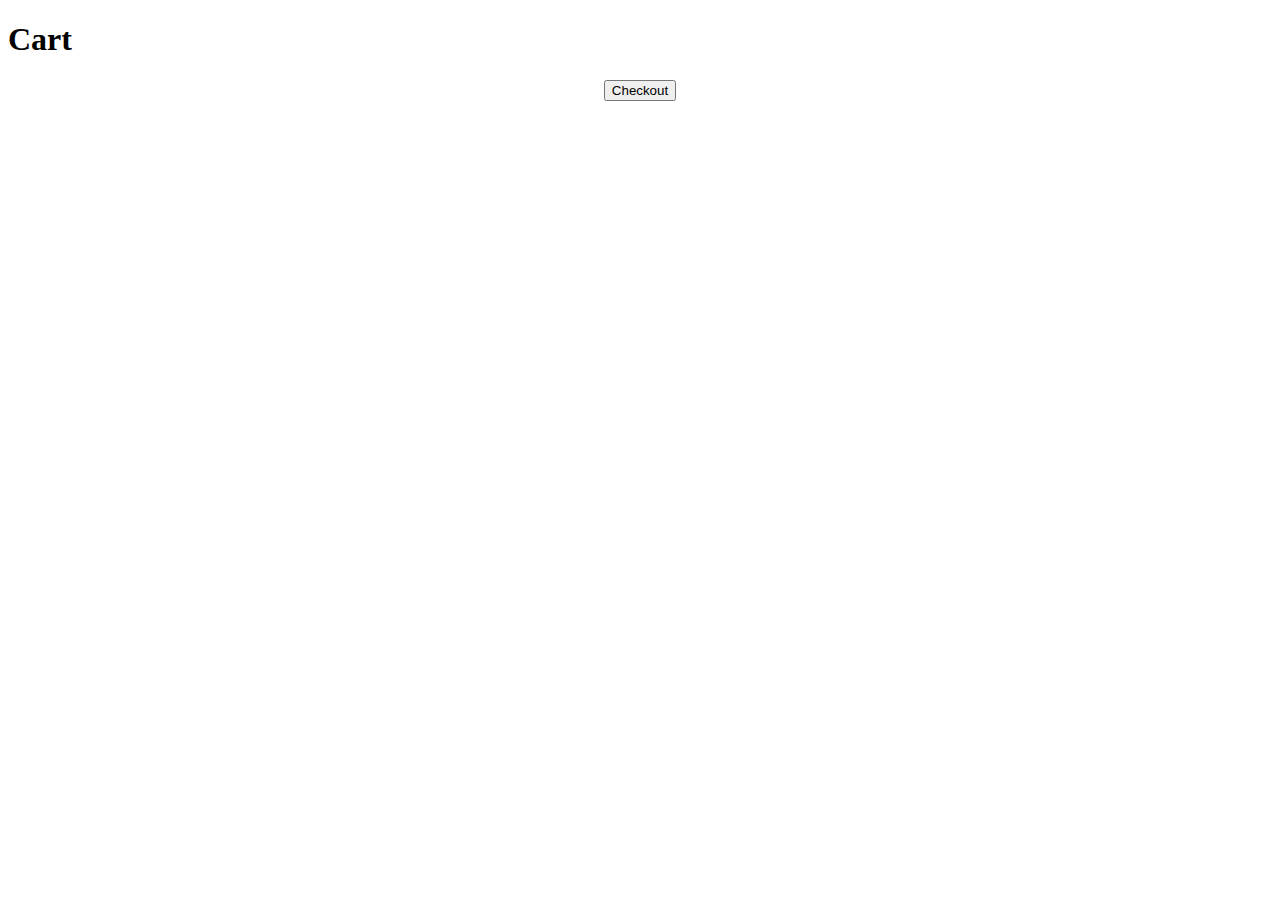
==== cart.html @ 691f2899 "update" ====
<!DOCTYPE html>
<html lang="es">
<head>
    <meta charset="UTF-8">
    <meta name="viewport" content="width=device-width, initial-scale=1.0">
    <title>Cart - TechMobile</title>
    <link rel="stylesheet" href="css/cart.css">
</head>
<body>
    <main>
        <h1>Cart</h1>
        <div id="cart-items">
            <!-- Cart items will be displayed here -->
        </div>
        <button id="checkout">Checkout</button>
    </main>
    <script src="js/cart.js"></script>
</body>
</html>
---- css/cart.css ----
#cart-items {
    margin: 20px 0;
}

#cart-items .item {
    display: flex;
    justify-content: space-between;
    margin-bottom: 10px;
}

#checkout {
    display: block;
    margin: auto;
}
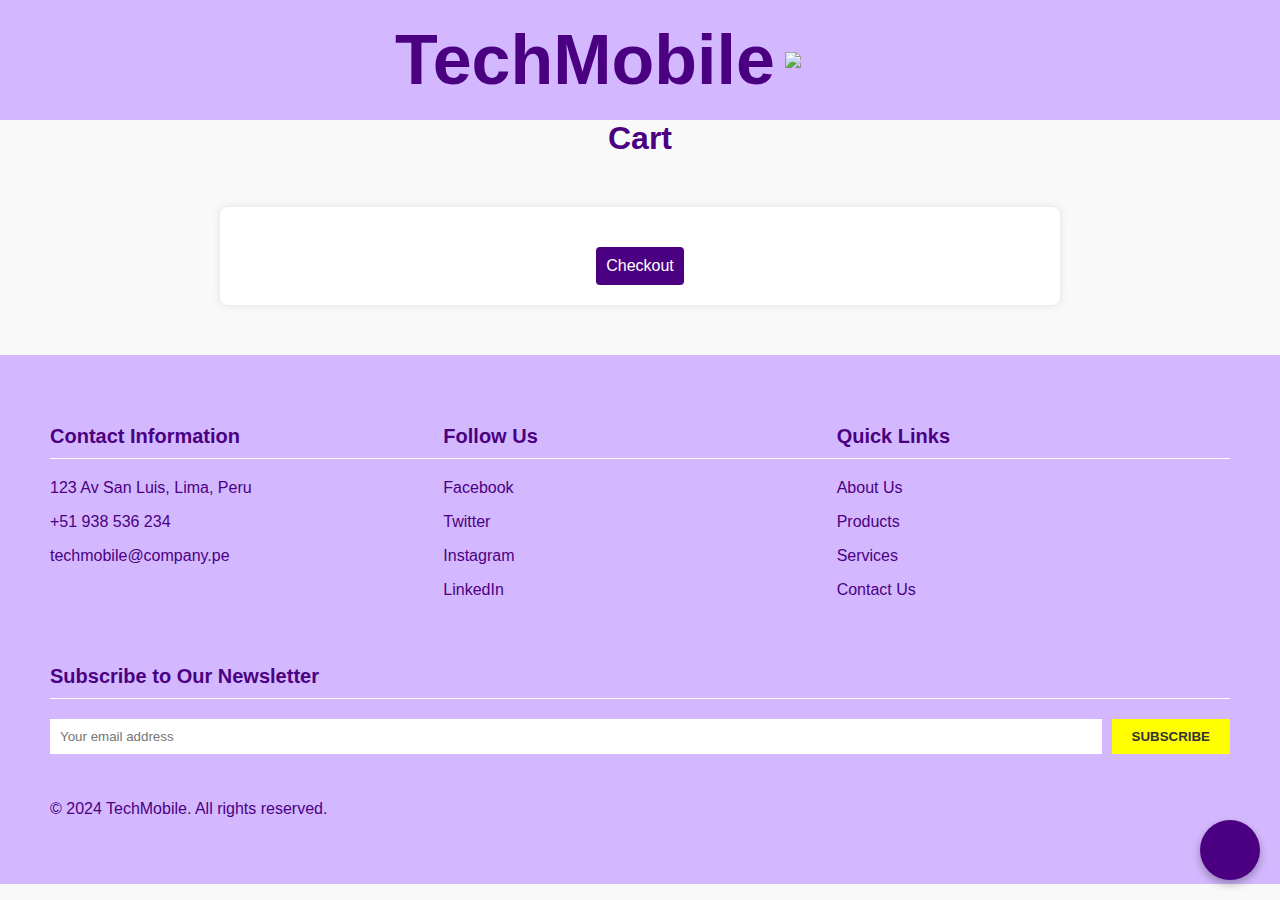
==== commit 0eb427bd: "update" ====
--- a/cart.html
+++ b/cart.html
@@ -4,16 +4,67 @@
     <meta charset="UTF-8">
     <meta name="viewport" content="width=device-width, initial-scale=1.0">
     <title>Cart - TechMobile</title>
+    <link rel="stylesheet" href="css/main.css">
     <link rel="stylesheet" href="css/cart.css">
 </head>
 <body>
+    <header>
+        <div class="container-title">
+            <h1 class="title-index">TechMobile</h1>
+            <img class="logo" src="https://img.freepik.com/vector-premium/smartphone-logo-comunicacion-electronica-vector-diseno-telefono-moderno-simbolo-marca-empresa_638875-2350.jpg">
+            <ul>
+                <li><a href="index.html"><i class="fas fa-home"></i></a></li>
+                <li><a href="login.html"><i class="fas fa-sign-in-alt"></i></a></li>
+                <li><a href="cart.html"><i class="fas fa-shopping-cart"></i></a></li>
+            </ul>
+        </div>
+    </header>
     <main>
-        <h1>Cart</h1>
-        <div id="cart-items">
-            <!-- Cart items will be displayed here -->
+        <h1 class="welcome-message">Cart</h1>
+        <div class="cart-container">
+            <div id="cart-items" class="cart-items">
+                <!-- Cart items will be displayed here -->
+            </div>
+            <button id="checkout" class="checkout-button">Checkout</button>
         </div>
-        <button id="checkout">Checkout</button>
     </main>
+    <footer>
+        <div class="footer-info">
+            <div class="contact-info">
+                <h3>Contact Information</h3>
+                <p><i class="fas fa-map-marker-alt"></i> 123 Av San Luis, Lima, Peru</p>
+                <p><i class="fas fa-phone"></i> +51 938 536 234</p>
+                <p><i class="fas fa-envelope"></i> techmobile@company.pe</p>
+            </div>
+            <div class="social-media">
+                <h3>Follow Us</h3>
+                <p><a href="https://www.facebook.com/"><i class="fab fa-facebook-f"></i> Facebook</a></p>
+                <p><a href="https://x.com/home?lang=es/"><i class="fab fa-twitter"></i> Twitter</a></p>
+                <p><a href="https://www.instagram.com/"><i class="fab fa-instagram"></i> Instagram</a></p>
+                <p><a href="https://www.linkedin.com/company/techmobile-it-solutions/"><i class="fab fa-linkedin-in"></i> LinkedIn</a></p>
+            </div>
+            <div class="quick-links">
+                <h3>Quick Links</h3>
+                <p><a href="about-us.html">About Us</a></p>
+                <p><a href="products.html">Products</a></p>
+                <p><a href="services.html">Services</a></p>
+                <p><a href="contact-us.html">Contact Us</a></p>
+            </div>
+            <div class="newsletter">
+                <h3>Subscribe to Our Newsletter</h3>
+                <form>
+                    <input type="email" name="email" placeholder="Your email address">
+                    <button type="submit">Subscribe</button>
+                </form>
+            </div>
+        </div>
+        <div class="copyright">
+            <p>&copy; 2024 TechMobile. All rights reserved.</p>
+        </div>
+    </footer>
+    <a href="chatbot.html" id="chatbot-float-btn">
+        <i class="fas fa-comments"></i>
+    </a>
     <script src="js/cart.js"></script>
 </body>
 </html>
--- a/css/main.css
+++ b/css/main.css
@@ -0,0 +1,361 @@
+body {
+    font-family: 'Roboto', sans-serif;
+    margin: 0;
+    padding: 0;
+    box-sizing: border-box;
+    background-color: #f9f9f9;
+    color: #333;
+}
+
+/* head */
+header {
+    background-color: #D3B8FF; /* Color de fondo morado claro */
+    padding: 20px;
+    text-align: center; /* Centra el contenido */
+    position: relative; /* Permite posicionar los iconos absolutamente */
+}
+
+.container-title {
+    display: flex; /* Utiliza flexbox para colocar el título y el logo lado a lado */
+    justify-content: center; /* Centra los elementos horizontalmente */
+    align-items: center; /* Centra los elementos verticalmente */
+    position: relative; /* Permite posicionar los iconos absolutamente */
+}
+
+h1 {
+    color: #4B0082; /* Color del título */
+    font-family: Arial, sans-serif; /* Fuente del título */
+    font-size: 70px; /* Tamaño del título */
+    margin: 0; /* Quita el margen del título */
+}
+
+.logo {
+    width: 100px; /* Ancho del logo */
+    height: auto; /* Altura ajustada automáticamente */
+    margin-left: 10px; /* Espacio entre el título y el logo */
+}
+
+ul {
+    list-style: none;
+    padding: 0;
+    margin: 0;
+    position: absolute; /* Posición absoluta para los iconos */
+    top: 50%; /* Coloca los iconos en la mitad superior del header */
+    right: 20px; /* Margen derecho para los iconos */
+    transform: translateY(-50%); /* Centra verticalmente los iconos */
+}
+
+ul li {
+    display: inline-block;
+    margin-left: 10px; /* Espacio entre los iconos */
+}
+
+.home-list {
+    list-style: none;
+    padding: 0;
+    margin: 0;
+    position: absolute; /* Posición absoluta para los iconos */
+    top: 50%; /* Coloca los iconos en la mitad superior del header */
+    left: 20px; /* Margen derecho para los iconos */
+    right: unset;
+    transform: translateY(-50%); /* Centra verticalmente los iconos */
+}
+
+ul li a {
+    color: #4B0082; /* Color de los iconos */
+    font-size: 24px; /* Tamaño de los iconos */
+    text-decoration: none;
+    transition: color 0.3s; /* Transición en el cambio de color */
+}
+
+ul li a:hover {
+    color: yellow;
+}
+
+.home-icon {
+    color: #4B0082; /* Color de los iconos */
+    font-size: 24px; /* Tamaño de los iconos */
+    text-decoration: none;
+    transition: color 0.3s; /* Transición en el cambio de color */
+    left: 30px;
+}
+
+.home-icon:hover {
+    color: yellow;
+}
+
+/* Barra de navegación */
+
+.nav-links {
+    top:20px;
+    position: relative;
+    list-style: none;
+    padding: 0;
+    margin: 0;
+    display: flex;
+    justify-content: center;
+}
+
+.nav-links li {
+    margin: 0 15px;
+}
+
+.nav-links a {
+    color: #4B0082; /* Color del texto blanco */
+    text-decoration: none;
+    font-size: 18px;
+    font-weight: bold;
+    transition: color 0.3s;
+}
+
+.nav-links a:hover {
+    color: yellow; /* Color de texto al hacer hover */
+}
+
+/* carrousel */
+.welcome-message {
+    color: #4B0082; /* Color del texto */
+    font-size: 32px; /* Tamaño de la fuente */
+    font-family: Arial, sans-serif; /* Fuente */
+    text-align: center; /* Alineación del texto */
+    margin-bottom: 20px; /* Margen inferior */
+}
+
+.carousel {
+    border: solid 3px #4B0082;
+    border-radius: 25px;
+    position: relative;
+    max-width: 640px;
+    margin: 20px auto;
+    overflow: hidden;
+}
+
+.carousel .slide {
+    display: none;
+    width: 100%;
+}
+
+.carousel .active {
+    display: block;
+}
+
+.carousel img {
+    width: 100%;
+    height: auto;
+}
+
+.prev, .next {
+    cursor: pointer;
+    position: absolute;
+    top: 50%;
+    width: auto;
+    margin-top: -22px;
+    padding: 16px;
+    color: white;
+    font-weight: bold;
+    font-size: 18px;
+    transition: 0.6s ease;
+    border-radius: 0 3px 3px 0;
+    user-select: none;
+}
+
+.arrow {
+    color: #4B0082;
+}
+
+.prev {
+    left: 0;
+    border-radius: 3px 0 0 3px;
+}
+
+.next {
+    right: 0;
+    border-radius: 0 3px 3px 0;
+}
+
+.prev:hover, .next:hover {
+    background-color: #f1f1f1;
+    color: #b373e0; /* Cambio de color al hacer hover */
+}
+
+.carousel-image {
+    max-width: 550px;
+    max-height: 360px;
+    width: auto;
+    height: 360px;
+    margin: auto; /* Centrar horizontalmente */
+    display: block; /* Para asegurar el centrado horizontal */
+    object-fit: contain; /* Mantener la proporción de la imagen */
+}
+
+/* footer */
+footer {
+    background-color: #D3B8FF; /* Color de fondo morado claro */
+    color: #4B0082; /* Color del texto */
+    padding: 50px; /* Espaciado interno */
+}
+
+.footer-info {
+    display: flex;
+    justify-content: space-around;
+    flex-wrap: wrap;
+}
+
+.contact-info,
+.social-media,
+.quick-links,
+.newsletter {
+    flex: 1 1 300px; /* Establece el ancho mínimo y máximo */
+    margin-bottom: 30px;
+}
+
+.contact-info h3,
+.social-media h3,
+.quick-links h3,
+.newsletter h3 {
+    font-size: 20px;
+    margin-bottom: 20px;
+    border-bottom: 1px solid #fff; /* Línea inferior */
+    padding-bottom: 10px;
+}
+
+.contact-info p,
+.social-media ul,
+.quick-links ul {
+    margin-bottom: 10px;
+}
+
+.contact-info a,
+.social-media a,
+.quick-links a,
+.newsletter {
+    text-decoration: none;
+    color: #4B0082; /* Color del texto */
+    transition: color 0.3s; /* Transición en el cambio de color */
+}
+
+.contact-info a:hover,
+.social-media a:hover,
+.quick-links a:hover,
+.newsletter a:hover {
+    color: yellow; /* Cambio de color al hacer hover */
+}
+
+.social-media ul li {
+    margin-bottom: 5px;
+}
+
+.social-media ul li a {
+    color: #fff;
+    text-decoration: none;
+}
+
+.social-media ul li a:hover {
+    color: #ff0; /* Cambio de color al hacer hover */
+}
+
+.quick-links ul li {
+    margin-bottom: 5px;
+}
+
+.quick-links ul li a {
+    color: #fff;
+    text-decoration: none;
+}
+
+.quick-links ul li a:hover {
+    color: #ff0; /* Cambio de color al hacer hover */
+}
+
+.newsletter form {
+    display: flex;
+    align-items: center;
+}
+
+.newsletter input[type="email"] {
+    padding: 10px;
+    flex: 1;
+    margin-right: 10px;
+    border: none;
+}
+
+.newsletter button {
+    padding: 10px 20px;
+    background-color: #ff0; /* Color de fondo amarillo */
+    border: none;
+    color: #333; /* Color del texto */
+    font-weight: bold;
+    text-transform: uppercase;
+    cursor: pointer;
+}
+
+.newsletter button:hover {
+    background-color: #f90; /* Cambio de color al hacer hover */
+}
+
+.content{
+    font-family: 'Courier New', Courier, monospace;
+
+    color:#333;
+    margin-left: 20px;
+    margin-right: 20px;
+}
+
+#chatbot-float-btn {
+    position: fixed;
+    bottom: 20px;
+    right: 20px;
+    background-color: #4B0082; /* Color de fondo */
+    color: white; /* Color del ícono */
+    border: none;
+    border-radius: 50%;
+    width: 60px;
+    height: 60px;
+    text-align: center;
+    font-size: 24px;
+    box-shadow: 0 4px 8px rgba(0, 0, 0, 0.3);
+    cursor: pointer;
+    transition: background-color 0.3s, transform 0.3s;
+    z-index: 1000;
+}
+
+#chatbot-float-btn:hover {
+    background-color: #371a6f; /* Color de fondo al pasar el ratón */
+    transform: scale(1.1); /* Aumenta el tamaño al pasar el ratón */
+}
+
+@media (max-width: 720px){
+    .title-index{
+        font-size: 50px !important;
+    }
+}
+
+@media (max-width: 600px){
+    .title-index{
+        font-size: 30px !important;
+    }
+
+    .logo{
+        width: 60px;
+    }
+}
+
+/* Estilos para el distintivo de usuario logueado */
+#userMenu .user-welcome {
+    color: #4B0082;
+    font-size: 18px;
+    font-weight: bold;
+    margin-right: 20px;
+}
+
+#userMenu .logout-button {
+    color: #4B0082;
+    font-size: 24px;
+    text-decoration: none;
+    transition: color 0.3s;
+    margin-left: 10px;
+}
+
+#userMenu .logout-button:hover {
+    color: yellow;
+}
--- a/css/cart.css
+++ b/css/cart.css
@@ -1,14 +1,35 @@
-#cart-items {
-    margin: 20px 0;
+.cart-container {
+    max-width: 800px;
+    margin: 50px auto;
+    padding: 20px;
+    background-color: #fff;
+    box-shadow: 0 0 10px rgba(0, 0, 0, 0.1);
+    border-radius: 8px;
 }
 
-#cart-items .item {
+.cart-items {
+    margin-bottom: 20px;
+}
+
+.cart-items .item {
     display: flex;
     justify-content: space-between;
-    margin-bottom: 10px;
+    padding: 10px;
+    border-bottom: 1px solid #ccc;
 }
 
-#checkout {
+.checkout-button {
+    padding: 10px;
+    background-color: #4B0082;
+    color: white;
+    border: none;
+    border-radius: 4px;
+    cursor: pointer;
+    font-size: 16px;
     display: block;
     margin: auto;
 }
+
+.checkout-button:hover {
+    background-color: #371a6f;
+}
